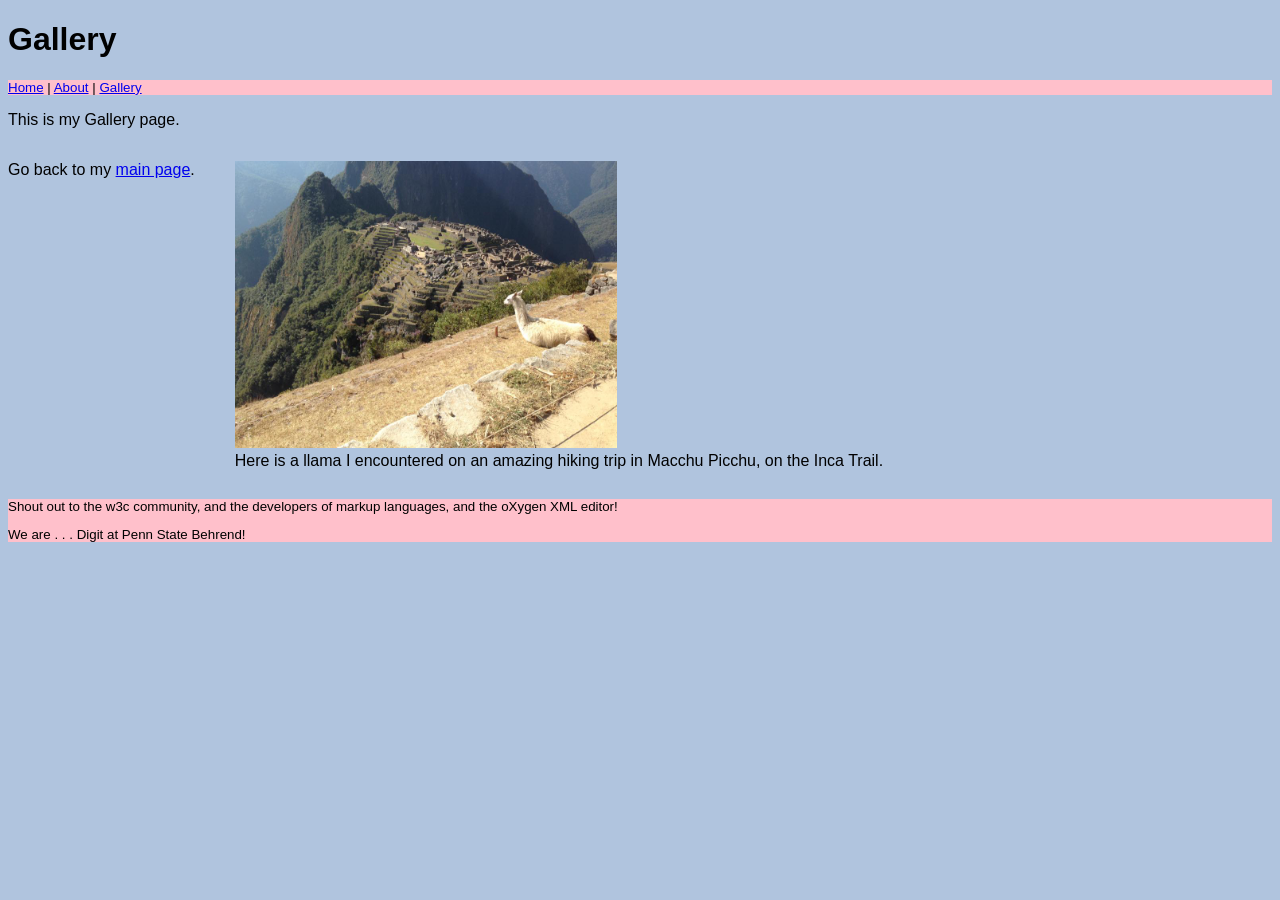
==== docs/gallery.html @ c0ef6ccc "website" ====
<!DOCTYPE html>
<html xmlns="http://www.w3.org/1999/xhtml">
    <!-- Try opening this file on your local computer in a web browser (Firefox, Chrome, etc). 
     * On Windows, go to the browser and type control + o and browse to find this file to open it.
     * On Mac, go to the browser and type command + o and browse to find this file to open it. 
     Look for the text in the <title> element in the tab above the browser search bar. Do you see it? 
    -->
    <head>
        <!-- What's in the <head> element is a "meta" area not for display. 
            It holds important information about the website's contents.
            The text inside the <title> element does show in the top tab of a web browser. 
             The <head> is where we will include info about styling the site, too. -->
        <title>Starter HTML</title>
        <meta charset="UTF-8" />
        <meta name="viewport" content="width=device-width, initial-scale=1.0" />
        <!-- Here is a place where we can add a little styling code called CSS to this page. 
            I used it to apply a background color to the body element.
        -->
        <link rel="stylesheet" type="text/css" href="style.css" />
    </head>
    <body>
        <!-- CONTENT FOR DISPLAY. The <body> element holds the content we see in the display window on the web browser.-->
        <h1>Gallery</h1>
        <nav class="featureBlock">
            <a href="index.html">Home</a> | <a href="about.html">About</a> | <a href="gallery.html">Gallery</a>
            
        </nav>
        <p>This is my Gallery page.</p>
        
        
        <div class="side-by-side">
            <p>Go back to my <a href="index.html">main page</a>.</p>
            <figure>
                <img src="images/llama_mp.jpg" />
                <figcaption>Here is a llama I encountered on an amazing hiking trip in Macchu
                    Picchu, on the Inca Trail.</figcaption>
            </figure>
           
        </div>
        <footer class="featureBlock">
            <p>Shout out to the w3c community, and the developers of markup languages, and the oXygen XML editor!</p>
            <p>We are . . . Digit at Penn State Behrend!</p>
        </footer>
    </body>
</html>
---- docs/style.css ----
body {

    /*background:papayaWhip*/
    background: LightSteelBlue;
    font-family: Comic-sans, Arial, Helvetica, sans-serif;
}

div.side-by-side {
    display: flex;
}

img {
    width: 59%;
    max-width: 500px;
}

.featureBlock {
    background-color:pink;
    font-size: smaller;
}
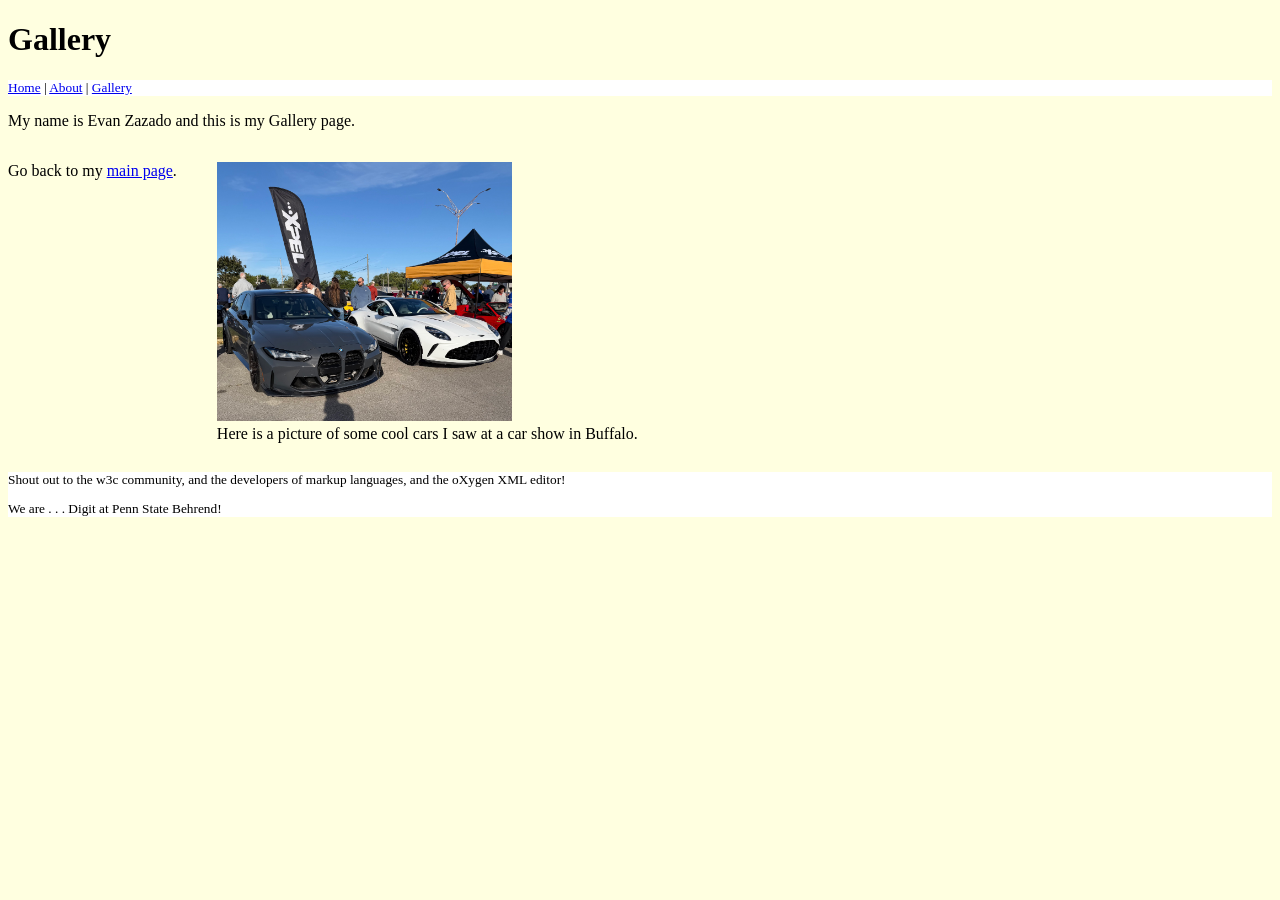
==== commit 91b05231: "changes to website gallery" ====
--- a/docs/gallery.html
+++ b/docs/gallery.html
@@ -25,15 +25,14 @@
             <a href="index.html">Home</a> | <a href="about.html">About</a> | <a href="gallery.html">Gallery</a>
             
         </nav>
-        <p>This is my Gallery page.</p>
+        <p>My name is Evan Zazado and this is my Gallery page.</p>
         
         
         <div class="side-by-side">
             <p>Go back to my <a href="index.html">main page</a>.</p>
             <figure>
-                <img src="images/llama_mp.jpg" />
-                <figcaption>Here is a llama I encountered on an amazing hiking trip in Macchu
-                    Picchu, on the Inca Trail.</figcaption>
+                <img src="images/IMG_car.jpg" />
+                <figcaption>Here is a picture of some cool cars I saw at a car show in Buffalo.</figcaption>
             </figure>
            
         </div>
--- a/docs/style.css
+++ b/docs/style.css
@@ -1,8 +1,8 @@
 body {
 
     /*background:papayaWhip*/
-    background: LightSteelBlue;
-    font-family: Comic-sans, Arial, Helvetica, sans-serif;
+    background: lightyellow;
+    font-family: verdana;
 }
 
 div.side-by-side {
@@ -15,6 +15,6 @@
 }
 
 .featureBlock {
-    background-color:pink;
+    background-color:white;
     font-size: smaller;
 }
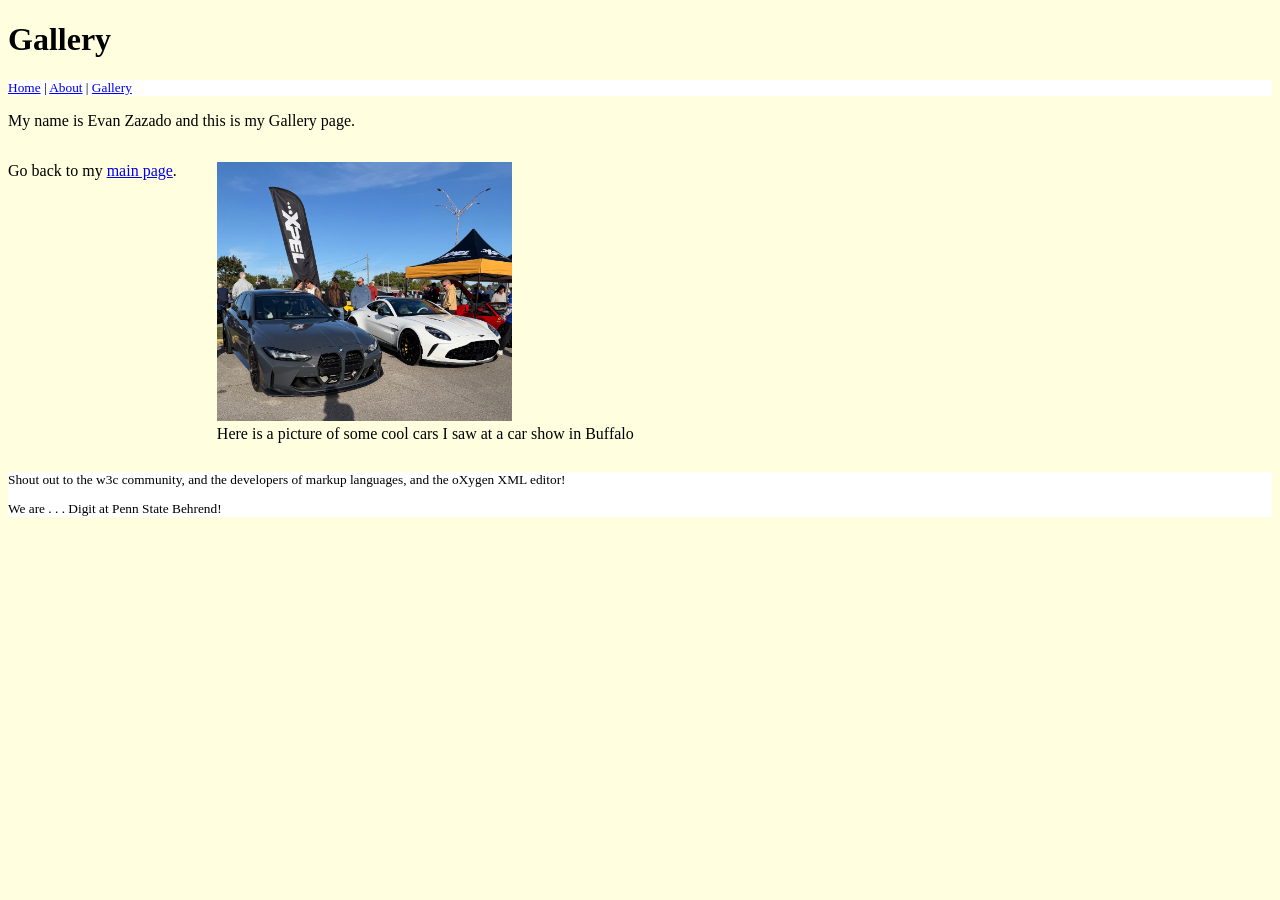
==== commit 8932f2d9: "changes to gallery" ====
--- a/docs/gallery.html
+++ b/docs/gallery.html
@@ -32,7 +32,7 @@
             <p>Go back to my <a href="index.html">main page</a>.</p>
             <figure>
                 <img src="images/IMG_car.jpg" />
-                <figcaption>Here is a picture of some cool cars I saw at a car show in Buffalo.</figcaption>
+                <figcaption>Here is a picture of some cool cars I saw at a car show in Buffalo</figcaption>
             </figure>
            
         </div>
